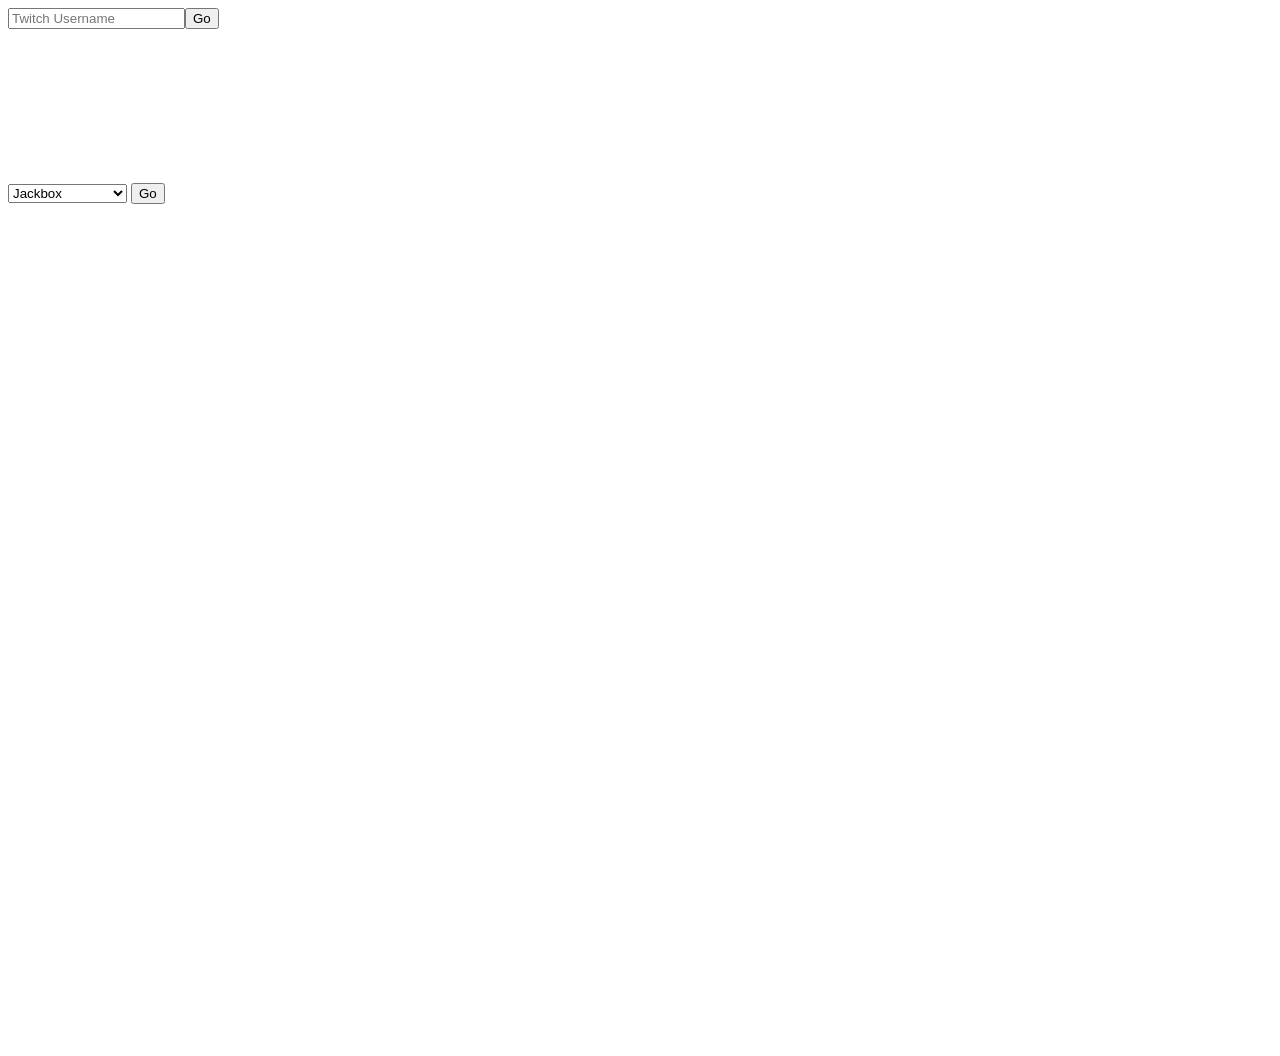
==== index.html @ cd88a0d2 "Update index.html" ====
<html>
	<head>
		<title>Party Game Stream Viewer</title>
		<meta name="description" content="Easily play Jackbox games or Use Your Words while watching the streamer you are playing with at the same time!">
		<link rel="stylesheet" href="style.css" />
		<script language="javascript" type="text/javascript">
			if (window!= top) top.location.href = location.href;
		</script>
	</head>
<body>
<div class="streamandchat">
	<div class="choosestream">
		<input type="text" name="streamusername" id="streamusername" placeholder="Twitch Username"><button type="button" name="submitstream" id="submitstream">Go</button>
	</div>
	<iframe src="https://www.twitch.tv/twitch/embed" width="300" height="150" frameborder="0" scrolling="no" allowfullscreen="allowfullscreen" class="stream"></iframe>
	<iframe src="https://www.twitch.tv/twitch/chat" width="300" height="150" frameborder="0" scrolling="no" class="chat"></iframe>
</div>
<div class="gamesite">
	<div class="choosegame">
		<select name="gamename" id="gamename">
			<option value="jackbox">Jackbox</option>
			<option value="useryourwords">Use Your Words</option>
		</select>
		<button type="button" name="submitgame" id="submitgame">Go</button>
	</div>
	<iframe src="https://jackbox.tv" width="750" height="844" frameborder="0" scrolling="no" class="game"></iframe>
</div>
<script src="https://code.jquery.com/jquery-2.1.4.min.js" language="javascript" type="text/javascript"></script>
<script src="https://maxcdn.bootstrapcdn.com/bootstrap/3.3.5/js/bootstrap.min.js" language="javascript" type="text/javascript"></script>
<script language="javascript" type="text/javascript">
	var streamframe = $(".stream");
    var chatframe = $(".chat");
    var gameframe = $(".game");
	function changestream(streamusername){
		$(".stream").attr('src', "https://www.twitch.tv/" + streamusername + "/embed");
		$(".chat").attr('src', "https://www.twitch.tv/" + streamusername + "/chat");
		document.title = streamusername + " - Party Game Stream Viewer";
    }
	function changegame(gamename){
		if (gamename == "jackbox") {
			$(".game").attr('src', "https://www.jackbox.tv");
		}
		if (gamename == "useryourwords") {
			$(".game").attr('src', "https://www.wordsgame.lol");
		}
    }
	$(function(){
		$("#submitstream").click(function(){
			changestream($("#streamusername").val());
		});
		$("#submitgame").click(function(){
			changegame($("#gamename").val());
		});
	});
</script>
</body>
</html>
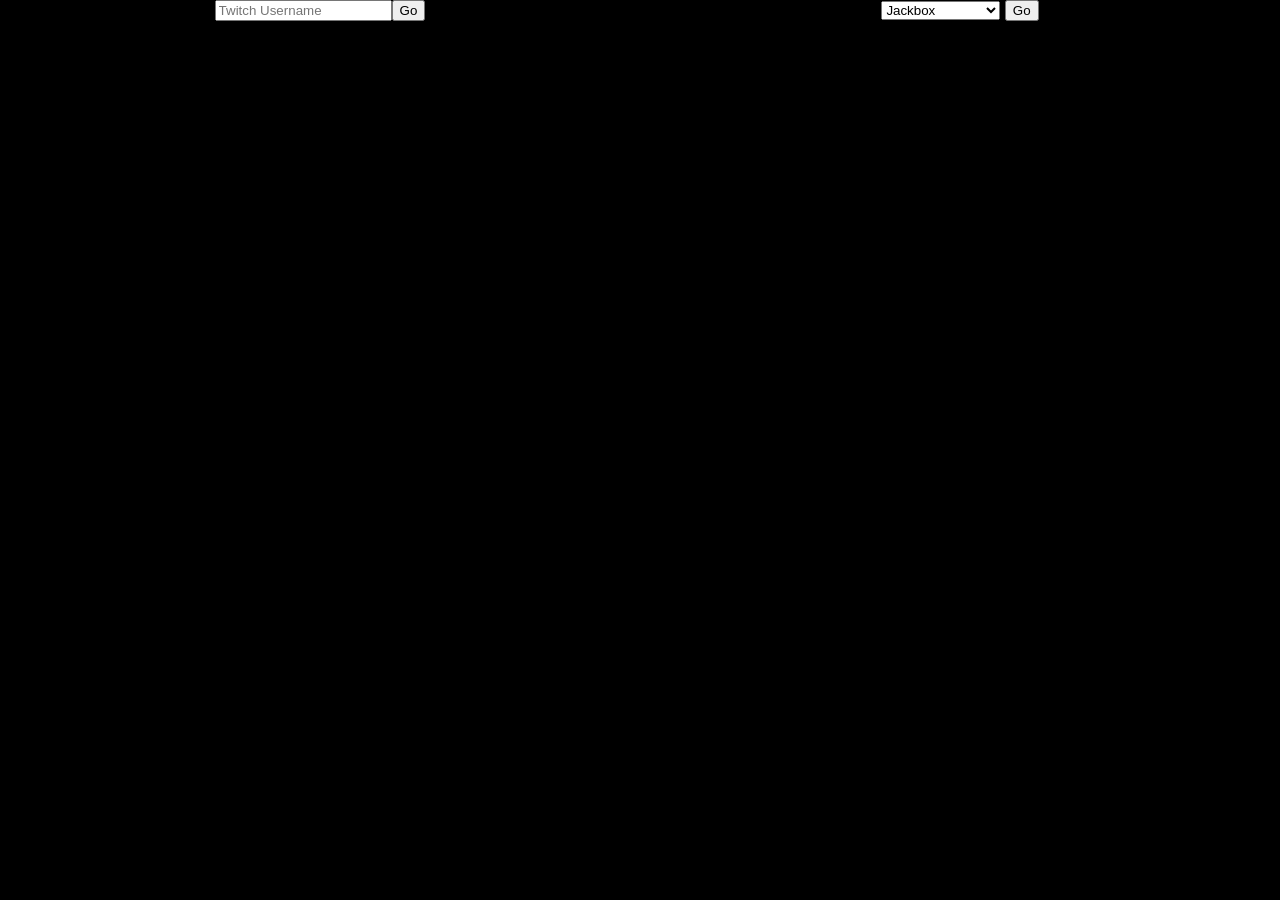
==== commit ad36e654: "move to core directory" ====
--- a/index.html
+++ b/index.html
@@ -1,57 +1,57 @@
-<html>
-	<head>
-		<title>Party Game Stream Viewer</title>
-		<meta name="description" content="Easily play Jackbox games or Use Your Words while watching the streamer you are playing with at the same time!">
-		<link rel="stylesheet" href="style.css" />
-		<script language="javascript" type="text/javascript">
-			if (window!= top) top.location.href = location.href;
-		</script>
-	</head>
-<body>
-<div class="streamandchat">
-	<div class="choosestream">
-		<input type="text" name="streamusername" id="streamusername" placeholder="Twitch Username"><button type="button" name="submitstream" id="submitstream">Go</button>
-	</div>
-	<iframe src="https://www.twitch.tv/twitch/embed" width="300" height="150" frameborder="0" scrolling="no" allowfullscreen="allowfullscreen" class="stream"></iframe>
-	<iframe src="https://www.twitch.tv/twitch/chat" width="300" height="150" frameborder="0" scrolling="no" class="chat"></iframe>
-</div>
-<div class="gamesite">
-	<div class="choosegame">
-		<select name="gamename" id="gamename">
-			<option value="jackbox">Jackbox</option>
-			<option value="useryourwords">Use Your Words</option>
-		</select>
-		<button type="button" name="submitgame" id="submitgame">Go</button>
-	</div>
-	<iframe src="https://jackbox.tv" width="750" height="844" frameborder="0" scrolling="no" class="game"></iframe>
-</div>
-<script src="https://code.jquery.com/jquery-2.1.4.min.js" language="javascript" type="text/javascript"></script>
-<script src="https://maxcdn.bootstrapcdn.com/bootstrap/3.3.5/js/bootstrap.min.js" language="javascript" type="text/javascript"></script>
-<script language="javascript" type="text/javascript">
-	var streamframe = $(".stream");
-    var chatframe = $(".chat");
-    var gameframe = $(".game");
-	function changestream(streamusername){
-		$(".stream").attr('src', "https://www.twitch.tv/" + streamusername + "/embed");
-		$(".chat").attr('src', "https://www.twitch.tv/" + streamusername + "/chat");
-		document.title = streamusername + " - Party Game Stream Viewer";
-    }
-	function changegame(gamename){
-		if (gamename == "jackbox") {
-			$(".game").attr('src', "https://www.jackbox.tv");
-		}
-		if (gamename == "useryourwords") {
-			$(".game").attr('src', "https://www.wordsgame.lol");
-		}
-    }
-	$(function(){
-		$("#submitstream").click(function(){
-			changestream($("#streamusername").val());
-		});
-		$("#submitgame").click(function(){
-			changegame($("#gamename").val());
-		});
-	});
-</script>
-</body>
-</html>
+<html>
+	<head>
+		<title>Party Game Stream Viewer</title>
+		<meta name="description" content="Easily play Jackbox games or Use Your Words while watching the streamer you are playing with at the same time!">
+		<link rel="stylesheet" href="style.css" />
+		<script language="javascript" type="text/javascript">
+			if (window!= top) top.location.href = location.href;
+		</script>
+	</head>
+<body>
+<div class="streamandchat">
+	<div class="choosestream">
+		<input type="text" name="streamusername" id="streamusername" placeholder="Twitch Username"><button type="button" name="submitstream" id="submitstream">Go</button>
+	</div>
+	<iframe src="https://www.twitch.tv/twitch/embed" width="300" height="150" frameborder="0" scrolling="no" allowfullscreen="allowfullscreen" class="stream"></iframe>
+	<iframe src="https://www.twitch.tv/twitch/chat" width="300" height="150" frameborder="0" scrolling="no" class="chat"></iframe>
+</div>
+<div class="gamesite">
+	<div class="choosegame">
+		<select name="gamename" id="gamename">
+			<option value="jackbox">Jackbox</option>
+			<option value="useryourwords">Use Your Words</option>
+		</select>
+		<button type="button" name="submitgame" id="submitgame">Go</button>
+	</div>
+	<iframe src="https://jackbox.tv" width="750" height="844" frameborder="0" scrolling="no" class="game"></iframe>
+</div>
+<script src="https://code.jquery.com/jquery-2.1.4.min.js" language="javascript" type="text/javascript"></script>
+<script src="https://maxcdn.bootstrapcdn.com/bootstrap/3.3.5/js/bootstrap.min.js" language="javascript" type="text/javascript"></script>
+<script language="javascript" type="text/javascript">
+	var streamframe = $(".stream");
+    var chatframe = $(".chat");
+    var gameframe = $(".game");
+	function changestream(streamusername){
+		$(".stream").attr('src', "https://www.twitch.tv/" + streamusername + "/embed");
+		$(".chat").attr('src', "https://www.twitch.tv/" + streamusername + "/chat");
+		document.title = streamusername + " - Party Game Stream Viewer";
+    }
+	function changegame(gamename){
+		if (gamename == "jackbox") {
+			$(".game").attr('src', "https://jackbox.tv");
+		}
+		if (gamename == "useryourwords") {
+			$(".game").attr('src', "https://wordsgame.lol");
+		}
+    }
+	$(function(){
+		$("#submitstream").click(function(){
+			changestream($("#streamusername").val());
+		});
+		$("#submitgame").click(function(){
+			changegame($("#gamename").val());
+		});
+	});
+</script>
+</body>
+</html>
--- a/style.css
+++ b/style.css
@@ -0,0 +1,49 @@
+body {
+	background-color: #000000;
+	padding-top: 0px;
+	font-family: Arial, Helvetica, sans-serif;
+	color: #FFFFFF;
+}
+
+.streamandchat {
+	position: absolute;
+	top: 0;
+	left: 0;
+	width: 50%;
+	height: 100%;
+}
+
+.gamesite {
+	position: absolute;
+	top: 0;
+	left: 50%;
+	width: 50%;
+	height: 96%;
+}
+
+.choosestream {
+	width: 100%;
+	height: 4%;
+	text-align: center;
+}
+
+.choosegame {
+	width: 100%;
+	height: 4%;
+	text-align: center;
+}
+
+.stream {
+	width: 100%;
+	height: 48%;
+}
+
+.chat {
+	width: 100%;
+	height: 48%;
+}
+
+.game {
+	width: 100%;
+	height: 100%;
+}
